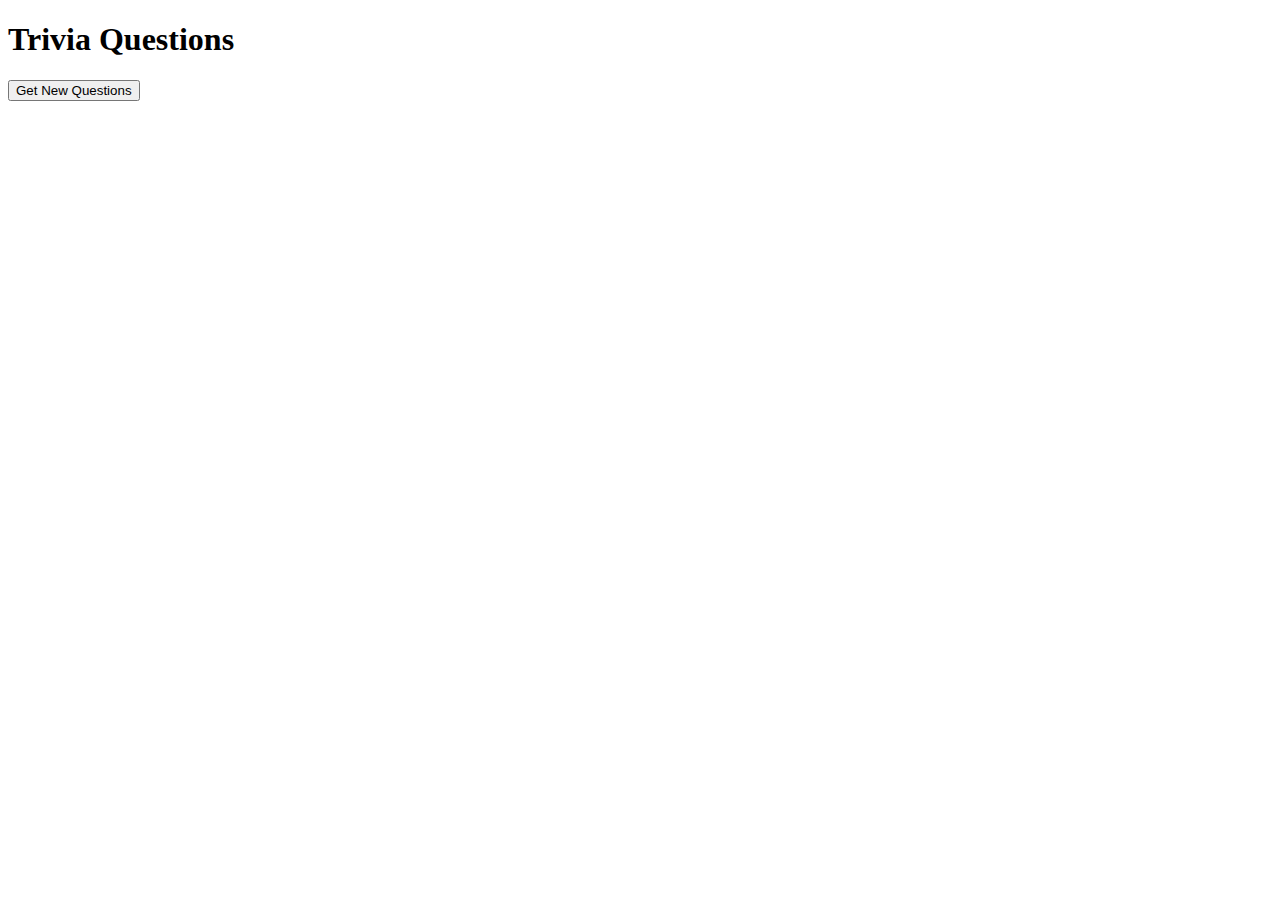
==== index.html @ 76ea9891 "Merge 159d5a363267921a084906ada4ace6188e516df0 into b46b28c2ce0ebda6e679c6580dfc653cf41374d0" ====
<!DOCTYPE html>
<html lang="en">
  <head>
    <meta charset="UTF-8" />
    <meta http-equiv="X-UA-Compatible" content="IE=edge" />
    <meta name="viewport" content="width=device-width, initial-scale=1.0" />
    <title>Trivia Questions</title>
    <link rel="stylesheet" href="style.css" />
    <script src= "app.js" defer></script>
  </head>
  <body>
    <header>
      <h1>Trivia Questions</h1>
    </header>
    <section class="centered">
      <form>
        <button type="submit">Get New Questions</button>
      </form>
    </section>
    <main class="centered">
      <!-- Your `.card` elements should show up here. -->
    </main>
  </body>
</html>
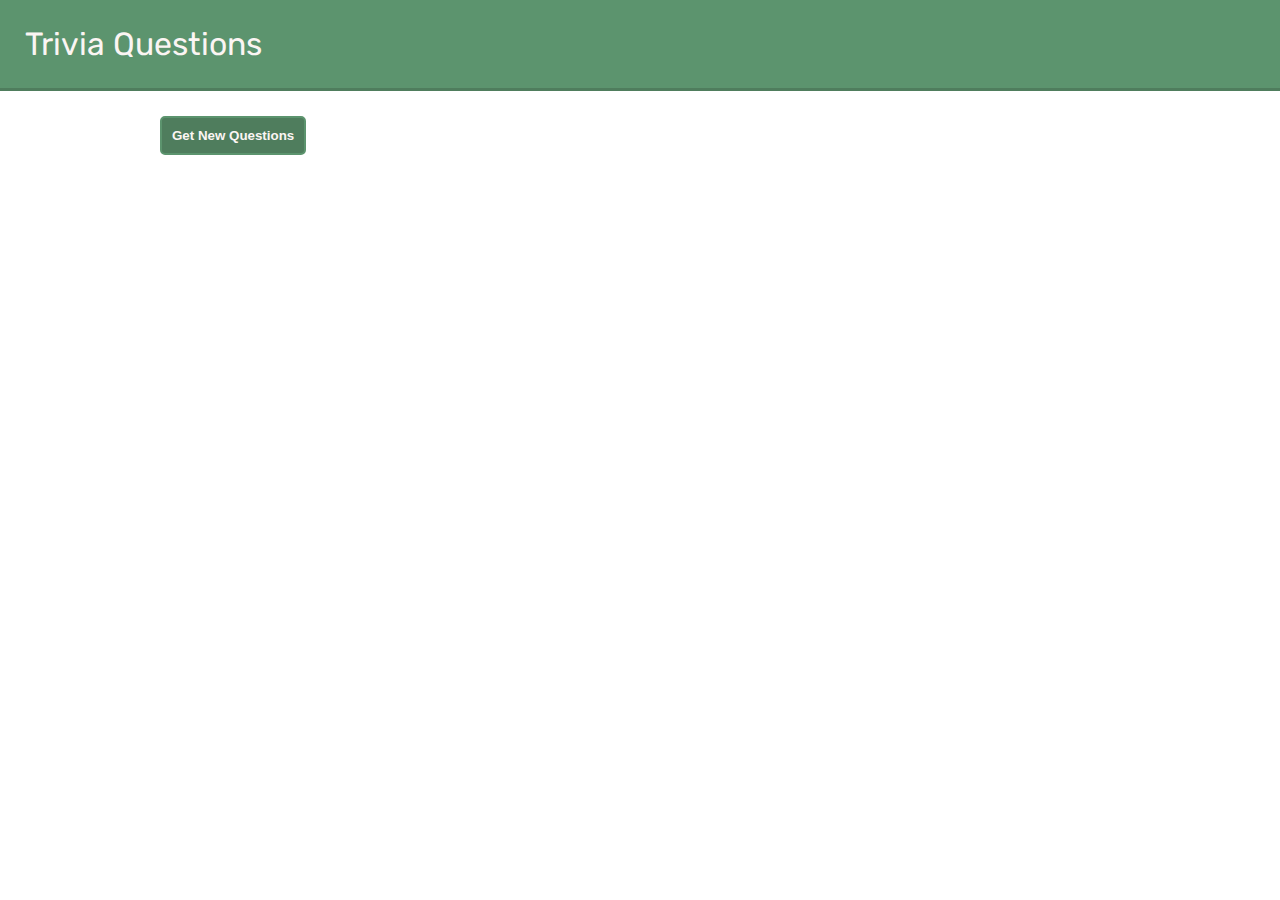
==== commit 1a134962: "already passed tests working on category dropdown feature" ====
--- a/index.html
+++ b/index.html
@@ -6,7 +6,7 @@
     <meta name="viewport" content="width=device-width, initial-scale=1.0" />
     <title>Trivia Questions</title>
     <link rel="stylesheet" href="style.css" />
-    <script src= "app.js" defer></script>
+    <script defer src="app.js"></script>
   </head>
   <body>
     <header>
@@ -18,7 +18,7 @@
       </form>
     </section>
     <main class="centered">
-      <!-- Your `.card` elements should show up here. -->
+      <!-- `.card` elements here. -->
     </main>
   </body>
 </html>
--- a/style.css
+++ b/style.css
@@ -0,0 +1,78 @@
+@import url("https://fonts.googleapis.com/css2?family=Rubik:wght@300;700&display=swap");
+
+html,
+body {
+  color: #0f0e0e;
+  font-family: Arial, Helvetica, sans-serif;
+  margin: 0;
+  padding: 0;
+}
+
+h1,
+h2,
+h3,
+h4,
+h5,
+h6 {
+  font-family: "Rubik", sans-serif;
+  font-weight: normal;
+  margin: 0;
+}
+
+header {
+  background: #5c946e;
+  border-bottom: 3px solid #4f7d5d;
+  color: #fbf5f3;
+}
+
+header h1 {
+  padding: 25px;
+}
+
+header h1 span {
+  font-family: "EB Garamond", serif;
+  font-size: 18px;
+  margin-left: 10px;
+}
+
+.centered {
+  display: grid;
+  gap: 15px;
+  grid-template-columns: repeat(3, 1fr);
+  margin: 25px auto;
+  width: 75%;
+}
+
+button {
+  border: 2px solid #5c946e;
+  border-radius: 5px;
+  background: #4f7d5d;
+  color: #fbf5f3;
+  cursor: pointer;
+  font-weight: bold;
+  padding: 10px;
+}
+
+button:hover {
+  border: 2px solid #4f7d5d;
+  background: #5c946e;
+}
+
+.card {
+  border: 3px solid #4f7d5d;
+  padding: 25px;
+}
+
+.hidden {
+  display: none;
+}
+
+#category {
+  border: 2px solid #5c946e;
+  border-radius: 5px;
+  background: #4f7d5d;
+  color: #fbf5f3;
+  font-weight: bold;
+  padding: 10px;
+  margin-bottom: 25px;
+}
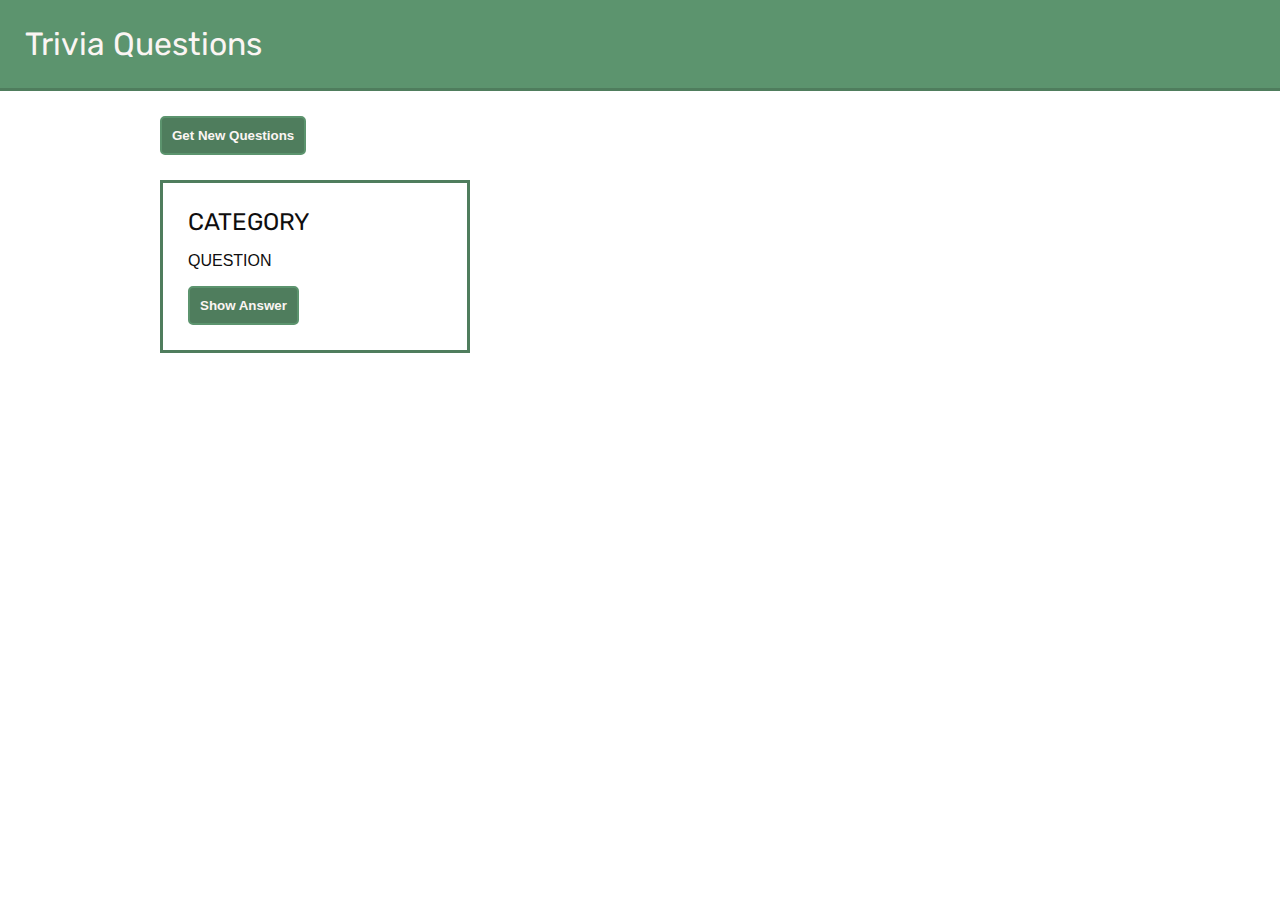
==== commit 7988db59: "Merge 1e2e25b1d048b44b54b7dffe3d6650bfd1146614 into b46b28c2ce0ebda6e679c6580dfc653cf41374d0" ====
--- a/index.html
+++ b/index.html
@@ -6,7 +6,7 @@
     <meta name="viewport" content="width=device-width, initial-scale=1.0" />
     <title>Trivia Questions</title>
     <link rel="stylesheet" href="style.css" />
-    <script defer src="app.js"></script>
+    
   </head>
   <body>
     <header>
@@ -18,7 +18,14 @@
       </form>
     </section>
     <main class="centered">
-      <!-- `.card` elements here. -->
+      <!-- Your `.card` elements should show up here. -->
+      <article class="card">
+        <h2>CATEGORY</h2>
+        <p>QUESTION</p>
+        <button>Show Answer</button>
+        <p class="hidden">CORRECT ANSWER</p>
+      </article>
     </main>
+    <script src="./main.js"></script>
   </body>
 </html>
--- a/style.css
+++ b/style.css
@@ -67,12 +67,14 @@
   display: none;
 }
 
-#category {
-  border: 2px solid #5c946e;
-  border-radius: 5px;
-  background: #4f7d5d;
-  color: #fbf5f3;
-  font-weight: bold;
-  padding: 10px;
-  margin-bottom: 25px;
+.easy-difficulty {
+  border-color: yellow;
 }
+
+.medium-difficulty {
+  border-color: orange;
+}
+
+.hard-difficulty {
+  border-color: red;
+}
